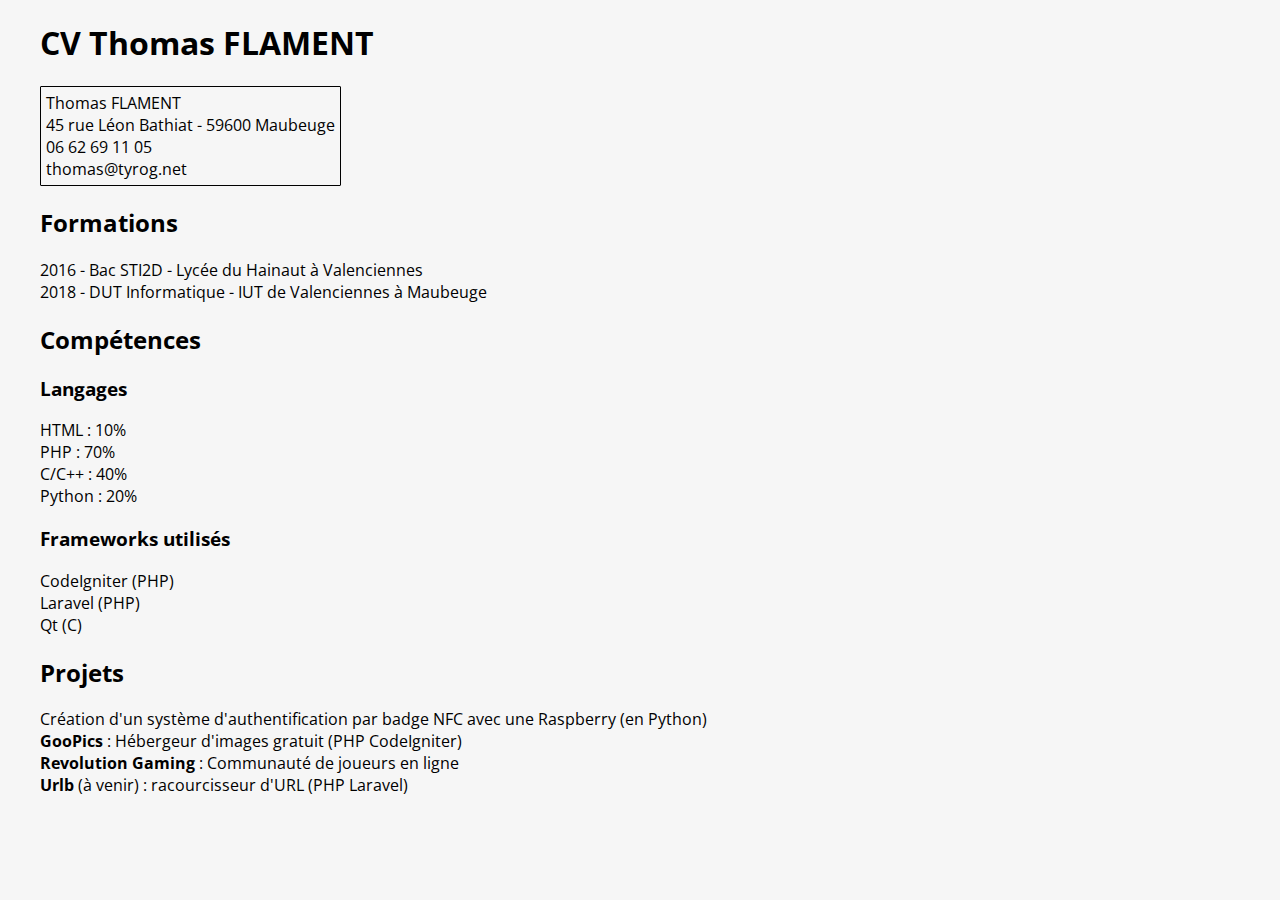
==== Conception_Docs/TP2/index.html @ dd526f65 "Ajout TP2 Conception_Docs" ====
<!DOCTYPE html>
<html lang="fr">
<head>
	<meta charset="utf-8">
	<title>Thomas FLAMENT | CV</title>
	<link rel="stylesheet" type="text/css" href="//fonts.googleapis.com/css?family=Open+Sans" />
	<link rel="stylesheet" href="style.css">
</head>
<body>
<div class="content">
  <h1>CV Thomas FLAMENT</h1>
  <div class="head">
    <p>Thomas FLAMENT</p>
    <p>45 rue Léon Bathiat - 59600 Maubeuge</p>
    <p>06 62 69 11 05</p>
    <p>thomas@tyrog.net</p>
  </div>
  <h2>Formations</h2>
  <p>2016 - Bac STI2D - Lycée du Hainaut à Valenciennes</p>
  <p>2018 - DUT Informatique - IUT de Valenciennes à Maubeuge</p>
  <h2>Compétences</h2>
  <h3>Langages</h3>
  <p>HTML : 10%</p>
  <p>PHP : 70%</p>
  <p>C/C++ : 40%</p>
  <p>Python : 20%</p>
  <h3>Frameworks utilisés</h3>
  <p>CodeIgniter (PHP)</p>
  <p>Laravel (PHP)</p>
  <p>Qt (C)</p>
  <h2>Projets</h2>
  <p>Création d'un système d'authentification par badge NFC avec une Raspberry (en Python)</p>
  <p><b><a target="_blank" href="https://goopics.net">GooPics</a></b> : Hébergeur d'images gratuit (PHP CodeIgniter)</p>
  <p><b><a target="_blank" href="https://revolution-gaming.fr">Revolution Gaming</a></b> : Communauté de joueurs en ligne</p>
  <p><b>Urlb</b> (à venir) : racourcisseur d'URL (PHP Laravel)</p>
</div>
</body>
</html>
---- Conception_Docs/TP2/style.css ----
body{
  background-color: #F6F6F6;
}

.content{
  width: 95%;
  margin-left: auto;
  margin-right: auto;
  font-family: "Open Sans";
}

.head{
  padding: 5px;
  display: inline-block;
  border: 1px solid black;
  border-radius: 1px;
}

p{
  margin: 0;
  padding: 0;
}

a{
  color: black;
  text-decoration: none;
}
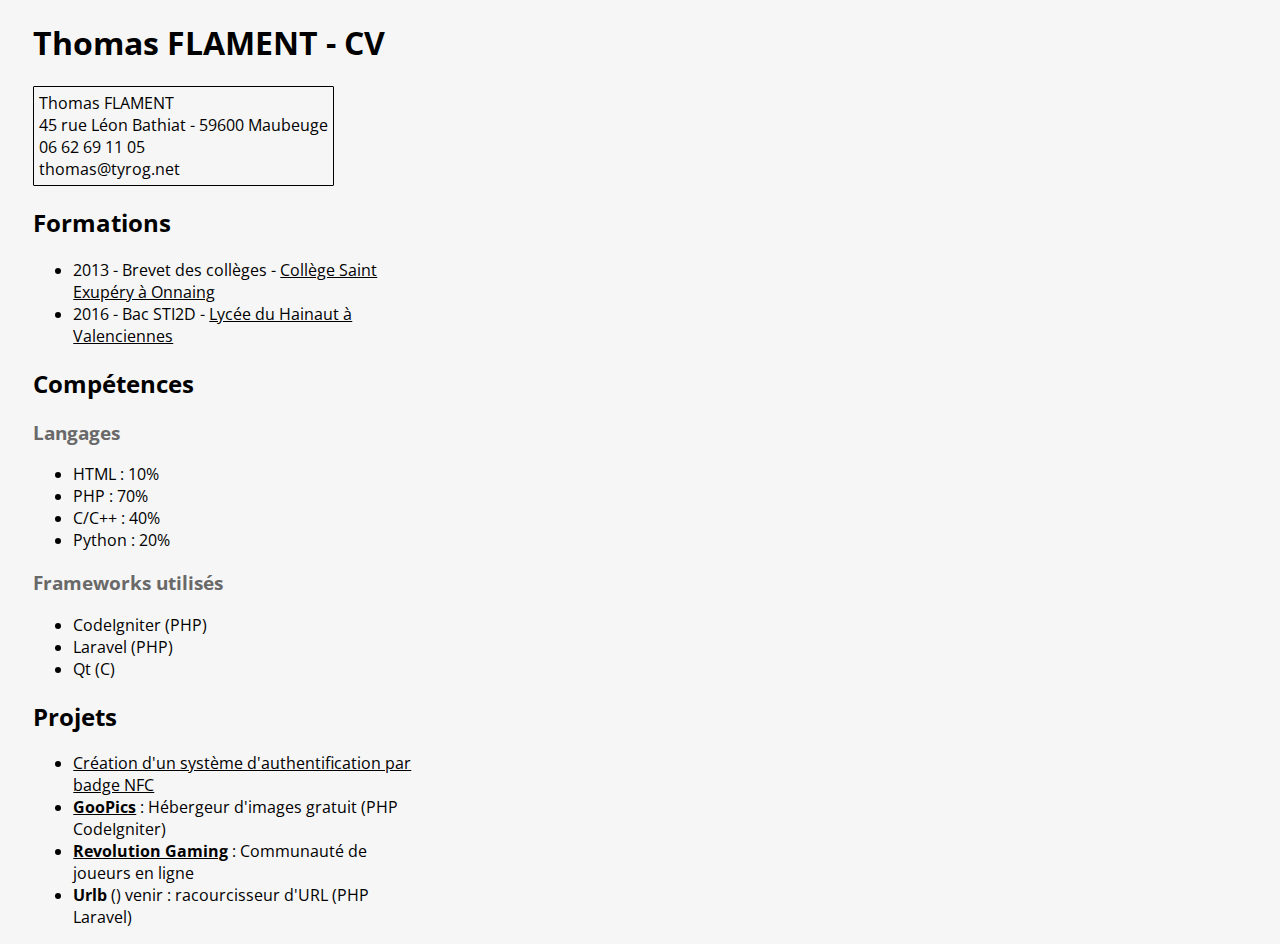
==== commit cc824518: "Mise à jour TP2 Conception_Docs" ====
--- a/Conception_Docs/TP2/index.html
+++ b/Conception_Docs/TP2/index.html
@@ -8,7 +8,7 @@
 </head>
 <body>
 <div class="content">
-  <h1>CV Thomas FLAMENT</h1>
+  <h1>Thomas FLAMENT - CV</h1>
   <div class="head">
     <p>Thomas FLAMENT</p>
     <p>45 rue Léon Bathiat - 59600 Maubeuge</p>
@@ -16,23 +16,31 @@
     <p>thomas@tyrog.net</p>
   </div>
   <h2>Formations</h2>
-  <p>2016 - Bac STI2D - Lycée du Hainaut à Valenciennes</p>
-  <p>2018 - DUT Informatique - IUT de Valenciennes à Maubeuge</p>
-  <h2>Compétences</h2>
+	<ul>
+  	<li>2013 - Brevet des collèges - <a target="_blank" href="http://stex-onnaing.etab.ac-lille.fr/">Collège Saint Exupéry à Onnaing</a></li>
+  	<li>2016 - Bac STI2D - <a target="_blank" href="http://www.lycee-hainaut.net/">Lycée du Hainaut à Valenciennes</a></li>
+	</ul>
+	<h2>Compétences</h2>
   <h3>Langages</h3>
-  <p>HTML : 10%</p>
-  <p>PHP : 70%</p>
-  <p>C/C++ : 40%</p>
-  <p>Python : 20%</p>
+	<ul>
+	  <li>HTML : 10%</li>
+	  <li>PHP : 70%</li>
+	  <li>C/C++ : 40%</li>
+	  <li>Python : 20%</li>
+	</ul>
   <h3>Frameworks utilisés</h3>
-  <p>CodeIgniter (PHP)</p>
-  <p>Laravel (PHP)</p>
-  <p>Qt (C)</p>
+	<ul>
+	  <li>CodeIgniter (PHP)</li>
+	  <li>Laravel (PHP)</li>
+	  <li>Qt (C)</li>
+	</ul>
   <h2>Projets</h2>
-  <p>Création d'un système d'authentification par badge NFC avec une Raspberry (en Python)</p>
-  <p><b><a target="_blank" href="https://goopics.net">GooPics</a></b> : Hébergeur d'images gratuit (PHP CodeIgniter)</p>
-  <p><b><a target="_blank" href="https://revolution-gaming.fr">Revolution Gaming</a></b> : Communauté de joueurs en ligne</p>
-  <p><b>Urlb</b> (à venir) : racourcisseur d'URL (PHP Laravel)</p>
+	<ul>
+  	<li><a href="projet-sin.html">Création d'un système d'authentification par badge NFC</a></li>
+  	<li><b><a target="_blank" href="https://goopics.net">GooPics</a></b> : Hébergeur d'images gratuit (PHP CodeIgniter)</li>
+  	<li><b><a target="_blank" href="https://revolution-gaming.fr">Revolution Gaming</a></b> : Communauté de joueurs en ligne</li>
+		<li><b>Urlb</b> () venir : racourcisseur d'URL (PHP Laravel)</li>
+	</ul>
 </div>
 </body>
 </html>
--- a/Conception_Docs/TP2/style.css
+++ b/Conception_Docs/TP2/style.css
@@ -1,12 +1,12 @@
 body{
   background-color: #F6F6F6;
+  font-family: 'Open Sans', sans-serif;
 }
 
 .content{
-  width: 95%;
-  margin-left: auto;
+  width: 30%;
+  margin-left: 2%;
   margin-right: auto;
-  font-family: "Open Sans";
 }
 
 .head{
@@ -21,7 +21,11 @@
   padding: 0;
 }
 
+h3{
+  color: #696969;
+}
+
 a{
   color: black;
-  text-decoration: none;
+  text-decoration: underline;
 }
